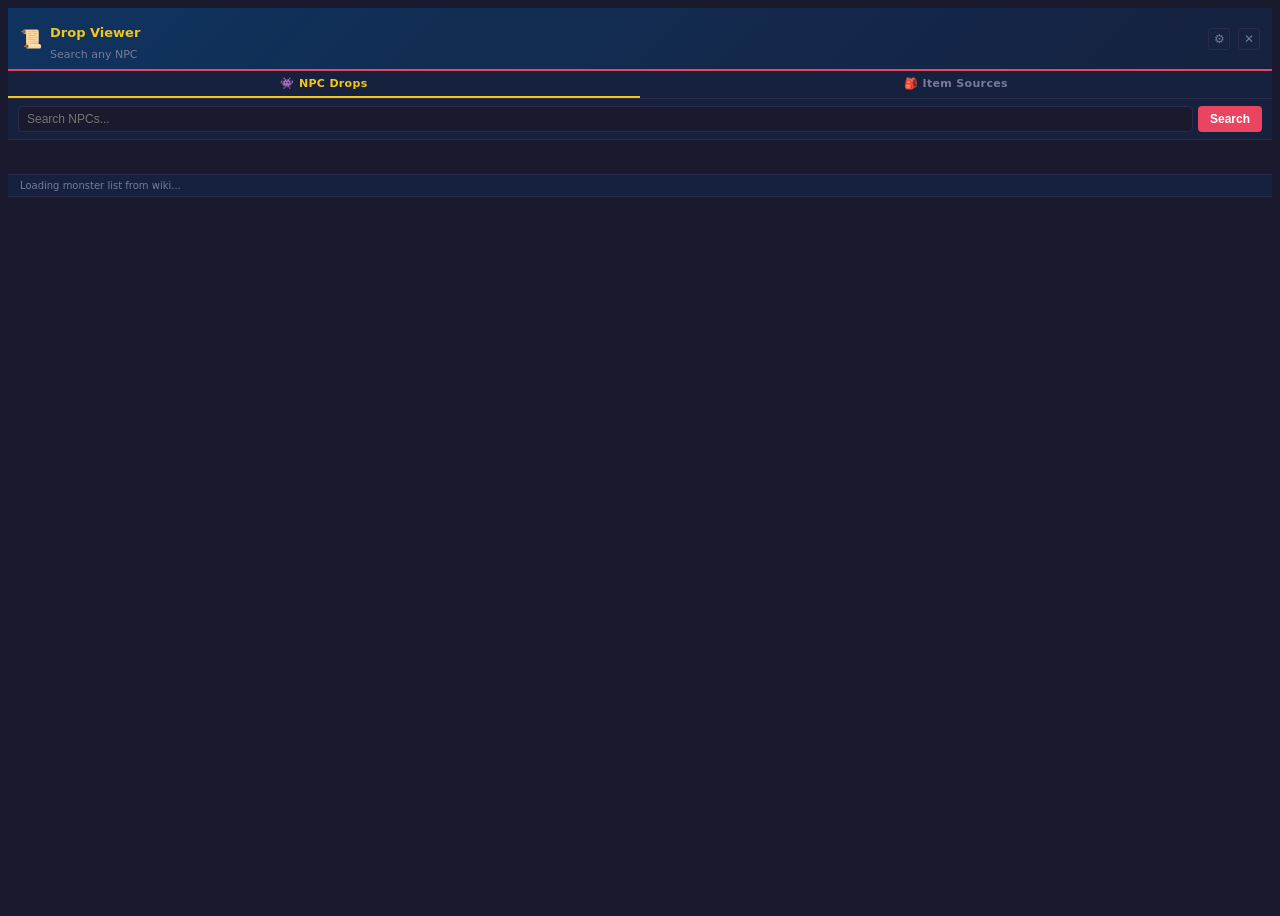
==== drops.html @ 147137e7 "Add files via upload" ====
<!DOCTYPE html>
<html lang="en">
<head>
  <meta charset="UTF-8">
  <title>Drop Viewer</title>

  <!-- Stylesheet -->
  <link rel="stylesheet" href="styles.css">
</head>

<body>

  <div id="titlebar">
    <img id="npc-img" alt="NPC" />
    <span class="logo" id="titlebar-logo">📜</span>

    <div class="titles">
      <h1>Drop Viewer</h1>
      <div class="subtitle" id="subtitle">Search any NPC</div>
    </div>

    <button id="settings-btn" title="Settings">⚙</button>
    <button id="close">✕</button>
  </div>

  <div id="settings-panel">
    <h3>Settings</h3>

    <div class="settings-row">
      <label>Show debug log</label>
      <div class="toggle" id="toggle-debug"></div>
    </div>

    <div class="settings-row">
      <label>Show OCR preview</label>
      <div class="toggle" id="toggle-ocr-canvas"></div>
    </div>

    <div class="settings-row settings-row--stack">
      <label>Window opacity <span id="opacity-value">100%</span></label>
      <input type="range" id="opacity-slider" min="30" max="100" step="5" value="100" />
    </div>
  </div>

  <div id="mode-tabs">
    <div class="mode-tab active" data-mode="npc">👾 NPC Drops</div>
    <div class="mode-tab" data-mode="item">🎒 Item Sources</div>
  </div>

  <div id="searchbar">
    <input id="search-input" type="text" placeholder="Search NPCs..." autocomplete="off" />
    <button id="search-btn">Search</button>
  </div>

  <div id="status"></div>
  <button id="back-btn">← Back</button>

  <div id="content">

    <div id="npc-browser">
      <div id="npc-list-header">
        <span id="list-label">Loading monster list from wiki...</span>
        <span id="list-count"></span>
      </div>

      <div id="list-status"></div>
      <div id="npc-list"></div>
    </div>

    <div id="disambig">
      <h3>⚠️ Disambiguation</h3>
      <p id="disambig-msg"></p>
      <div id="disambig-options"></div>
    </div>

    <div id="drops"></div>
  </div>

  <!-- Single entry point for the entire app -->
  <script type="module" src="core.js"></script>

</body>
</html>
---- styles.css ----
<style>
* { box-sizing: border-box; margin: 0; padding: 0; }
:root {
  --bg:     #1a1a2e; --bg2: #16213e; --bg3: #0f3460;
  --accent: #e94560; --gold: #f5c518; --text: #e0e0e0;
  --dim:    #7a7a9a; --border: #2a2a4a;
  --green:  #4caf50; --blue: #64b5f6; --purple: #ba68c8;
  --orange: #ff9800;
}
body {
  background: var(--bg); color: var(--text);
  font-family: 'Segoe UI', system-ui, sans-serif;
  font-size: 13px; height: 100vh;
  display: flex; flex-direction: column; overflow: hidden;
}
#titlebar, .section-hdr, .drop-row, #status, .npc-item { user-select: none; }
#titlebar {
  background: linear-gradient(135deg, var(--bg3), var(--bg2));
  border-bottom: 2px solid var(--accent);
  padding: 8px 12px; display: flex; align-items: center; gap: 8px; flex-shrink: 0;
}
#npc-img { width:40px;height:40px;object-fit:contain;image-rendering:pixelated;flex-shrink:0;display:none;border-radius:3px; }
#titlebar .logo { font-size: 18px; }
#titlebar .titles { flex: 1; min-width: 0; }
#titlebar h1 { font-size: 13px; font-weight: 700; color: var(--gold); }
#titlebar .subtitle { font-size: 11px; color: var(--dim); margin-top: 1px; }
#close, #settings-btn {
  background: none; border: 1px solid var(--border); color: var(--dim);
  width: 22px; height: 22px; border-radius: 3px; cursor: pointer;
  font-size: 12px; display: flex; align-items: center; justify-content: center;
}
#close:hover { background: var(--accent); color: #fff; border-color: var(--accent); }
#settings-btn:hover { background: var(--bg3); color: var(--gold); border-color: var(--gold); }
#settings-btn.active { background: var(--bg3); color: var(--gold); border-color: var(--gold); }
#settings-panel {
  display: none; position: fixed; top: 40px; right: 4px; z-index: 1000;
  background: var(--bg2); border: 1px solid var(--border); border-radius: 6px;
  padding: 10px 14px; min-width: 200px; box-shadow: 0 4px 16px #0008; font-size: 12px;
}
#settings-panel.open { display: block; }
#settings-panel h3 { font-size:11px;color:var(--dim);margin-bottom:8px;text-transform:uppercase;letter-spacing:.05em; }
.settings-row { display:flex;align-items:center;justify-content:space-between;padding:4px 0;gap:12px; }
.settings-row label { color:var(--text);cursor:pointer;flex:1; }
.toggle { width:32px;height:18px;background:var(--border);border-radius:9px;position:relative;cursor:pointer;transition:background .2s;flex-shrink:0; }
.toggle.on { background: var(--green); }
.toggle::after { content:'';position:absolute;width:12px;height:12px;background:#fff;border-radius:50%;top:3px;left:3px;transition:left .2s; }
.toggle.on::after { left: 17px; }
.settings-row--stack { flex-direction:column;align-items:stretch;gap:4px; }
.settings-row--stack label { display:flex;justify-content:space-between; }
#opacity-value { color:var(--dim);font-size:11px; }
#opacity-slider { -webkit-appearance:none;appearance:none;width:100%;height:4px;background:var(--border);border-radius:2px;outline:none;cursor:pointer; }
#opacity-slider::-webkit-slider-thumb { -webkit-appearance:none;appearance:none;width:14px;height:14px;background:var(--gold);border-radius:50%;cursor:pointer;border:none; }
#opacity-slider::-moz-range-thumb { width:14px;height:14px;background:var(--gold);border-radius:50%;cursor:pointer;border:none; }
/* Mode tabs */
#mode-tabs { display:flex;background:var(--bg2);border-bottom:1px solid var(--border);flex-shrink:0; }
.mode-tab { flex:1;padding:6px 0;text-align:center;font-size:11px;font-weight:600;color:var(--dim);cursor:pointer;border-bottom:2px solid transparent;transition:color .15s,border-color .15s;user-select:none;letter-spacing:.03em; }
.mode-tab:hover { color: var(--text); }
.mode-tab.active { color:var(--gold);border-bottom-color:var(--gold); }
#searchbar { background:var(--bg2);border-bottom:1px solid var(--border);padding:7px 10px;display:flex;gap:5px;flex-shrink:0; }
#search-input { flex:1;background:var(--bg);border:1px solid var(--border);border-radius:4px;color:var(--text);padding:5px 8px;font-size:12px;outline:none;cursor:text;user-select:text;-webkit-user-select:text; }
#search-input:focus { border-color: var(--accent); }
#search-btn { background:var(--accent);border:none;border-radius:4px;color:#fff;padding:5px 12px;cursor:pointer;font-size:12px;font-weight:600; }
#search-btn:hover { opacity: .85; }
#status { padding:5px 12px;font-size:11px;color:var(--dim);border-bottom:1px solid var(--border);min-height:24px;flex-shrink:0; }
#status.ok { color: var(--green); }
#status.err { color: var(--accent); }
#status.busy { color: var(--gold); }
#back-btn { display:none;background:var(--bg3);border:none;color:var(--dim);padding:4px 10px;font-size:11px;cursor:pointer;border-bottom:1px solid var(--border);width:100%;text-align:left;flex-shrink:0; }
#back-btn:hover { color: var(--text); }
#content { flex:1;overflow-y:auto;position:relative; }
#content::-webkit-scrollbar { width: 4px; }
#content::-webkit-scrollbar-thumb { background:var(--bg3);border-radius:2px; }
#npc-browser { display:flex;flex-direction:column;height:100%; }
#npc-list-header { padding:5px 12px;font-size:10px;color:var(--dim);border-bottom:1px solid var(--border);background:var(--bg2);display:flex;justify-content:space-between;align-items:center;flex-shrink:0; }
#npc-list { flex:1;overflow-y:auto; }
#npc-list::-webkit-scrollbar { width: 4px; }
#npc-list::-webkit-scrollbar-thumb { background:var(--bg3);border-radius:2px; }
.npc-item { padding:7px 12px;border-bottom:1px solid rgba(42,42,74,.4);cursor:pointer;display:flex;align-items:center;gap:8px;transition:background .1s; }
.npc-item:hover { background: rgba(233,69,96,.1); }
.npc-item .npc-icon { font-size:14px;width:20px;text-align:center;flex-shrink:0; }
.npc-item .npc-name { font-size:12px;color:var(--text);flex:1; }
.npc-item .npc-cat  { font-size:10px;color:var(--dim); }
#npc-empty { padding:20px;text-align:center;color:var(--dim);font-size:11px; }
#list-status { padding:6px 12px;font-size:10px;color:var(--gold);text-align:center; }
#disambig { display:none;padding:12px; }
#disambig h3 { font-size:12px;color:var(--gold);margin-bottom:8px; }
#disambig p  { font-size:11px;color:var(--dim);margin-bottom:10px; }
.disambig-option { padding:7px 10px;background:var(--bg2);border:1px solid var(--border);border-radius:4px;margin-bottom:6px;cursor:pointer;font-size:12px;transition:background .1s; }
.disambig-option:hover { background:var(--bg3);border-color:var(--accent); }
#drops { display: none; }
.section-hdr { background:var(--bg3);padding:5px 12px;font-size:10px;font-weight:700;text-transform:uppercase;letter-spacing:1px;color:var(--gold);border-bottom:1px solid var(--border);position:sticky;top:0;z-index:1;display:flex;align-items:center;justify-content:space-between;cursor:pointer;user-select:none;transition:background .15s; }
.section-hdr:hover { background: #143d6e; }
.section-hdr .hdr-left { display:flex;align-items:center;gap:6px; }
.section-hdr .chevron { font-size:8px;transition:transform .2s;display:inline-block;color:var(--dim); }
.section-hdr.collapsed .chevron { transform: rotate(-90deg); }
.section-hdr .row-count { font-size:9px;color:var(--dim);font-weight:400; }
.section-body { overflow:hidden;transition:max-height .25s ease; }
.section-body.collapsed { max-height: 0 !important; }
.drop-row { display:flex;align-items:center;padding:4px 10px;gap:8px;border-bottom:1px solid rgba(42,42,74,.4);transition:background .1s;cursor:default; }
.drop-row:hover { background: rgba(255,255,255,.035); }
.drop-row.clickable { cursor: pointer; }
.drop-row.clickable:hover { background: rgba(233,69,96,.12); }
.item-img { width:28px;height:28px;flex-shrink:0;object-fit:contain;image-rendering:pixelated; }
.item-placeholder { width:28px;height:28px;flex-shrink:0;background:var(--bg3);border-radius:3px;display:flex;align-items:center;justify-content:center;font-size:13px;color:var(--dim); }
.item-info { flex:1;min-width:0; }
.item-name { white-space:nowrap;overflow:hidden;text-overflow:ellipsis;font-size:12px; }
.item-qty  { font-size:10px;color:var(--dim);margin-top:1px; }
.rarity    { flex-shrink: 0; }
.badge { display:inline-block;padding:1px 5px;border-radius:3px;font-size:10px;font-weight:700; }
.b-always   { background:var(--green);color:#fff; }
.b-common   { border:1px solid var(--green);color:var(--green); }
.b-uncommon { border:1px solid var(--blue);color:var(--blue); }
.b-rare     { border:1px solid var(--purple);color:var(--purple); }
.b-vr       { border:1px solid var(--accent);color:var(--accent); }
.b-ultra    { border:1px solid var(--orange);color:var(--orange); }
.b-unknown  { border:1px solid var(--dim);color:var(--dim); }
</style>
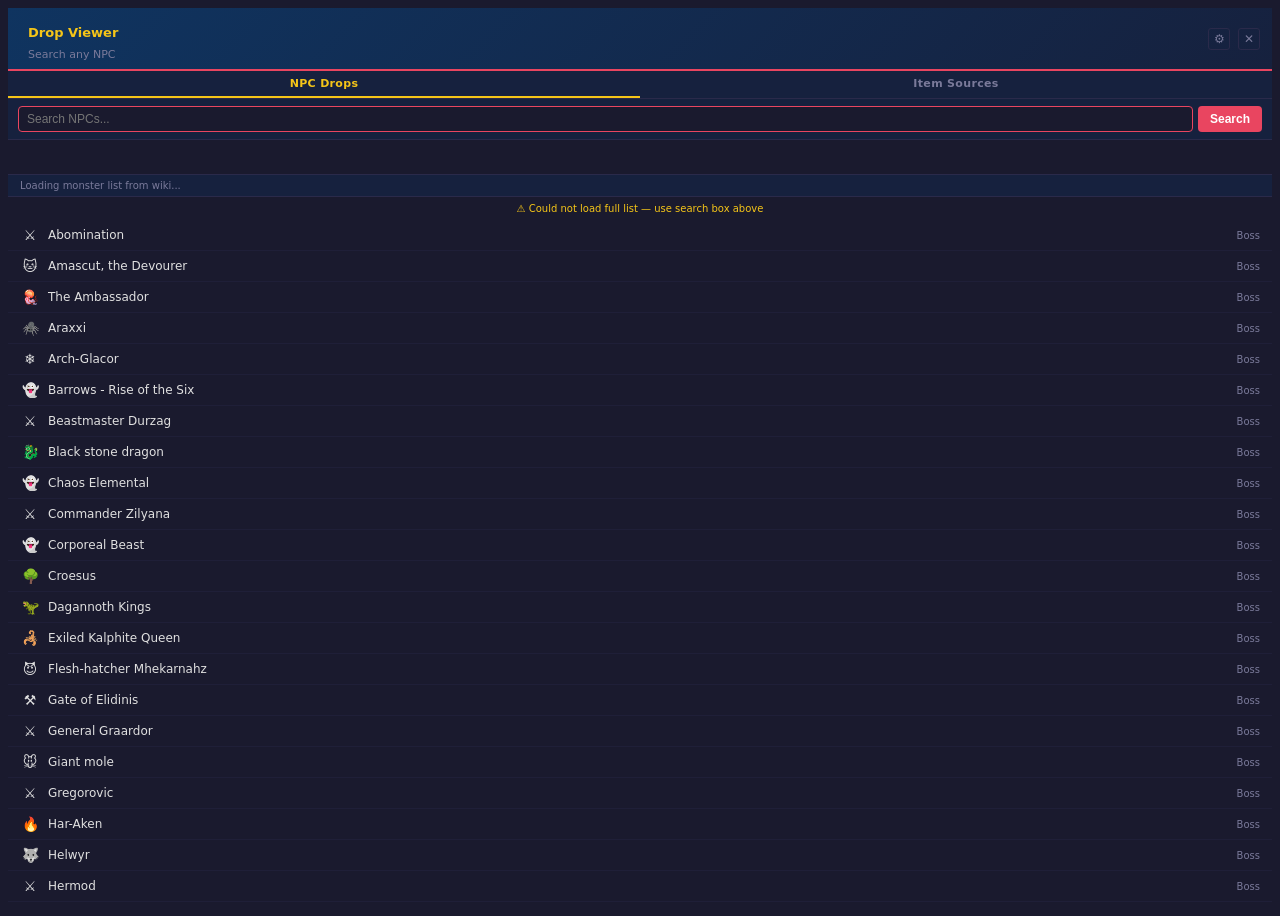
==== commit 4b6a74f2: "Update drops.html" ====
--- a/drops.html
+++ b/drops.html
@@ -12,7 +12,7 @@
 
   <div id="titlebar">
     <img id="npc-img" alt="NPC" />
-    <span class="logo" id="titlebar-logo">📜</span>
+    <span class="logo" id="titlebar-logo"></span>
 
     <div class="titles">
       <h1>Drop Viewer</h1>
@@ -43,8 +43,8 @@
   </div>
 
   <div id="mode-tabs">
-    <div class="mode-tab active" data-mode="npc">👾 NPC Drops</div>
-    <div class="mode-tab" data-mode="item">🎒 Item Sources</div>
+    <div class="mode-tab active" data-mode="npc">NPC Drops</div>
+    <div class="mode-tab" data-mode="item">Item Sources</div>
   </div>
 
   <div id="searchbar">
@@ -68,7 +68,7 @@
     </div>
 
     <div id="disambig">
-      <h3>⚠️ Disambiguation</h3>
+      <h3>Disambiguation</h3>
       <p id="disambig-msg"></p>
       <div id="disambig-options"></div>
     </div>
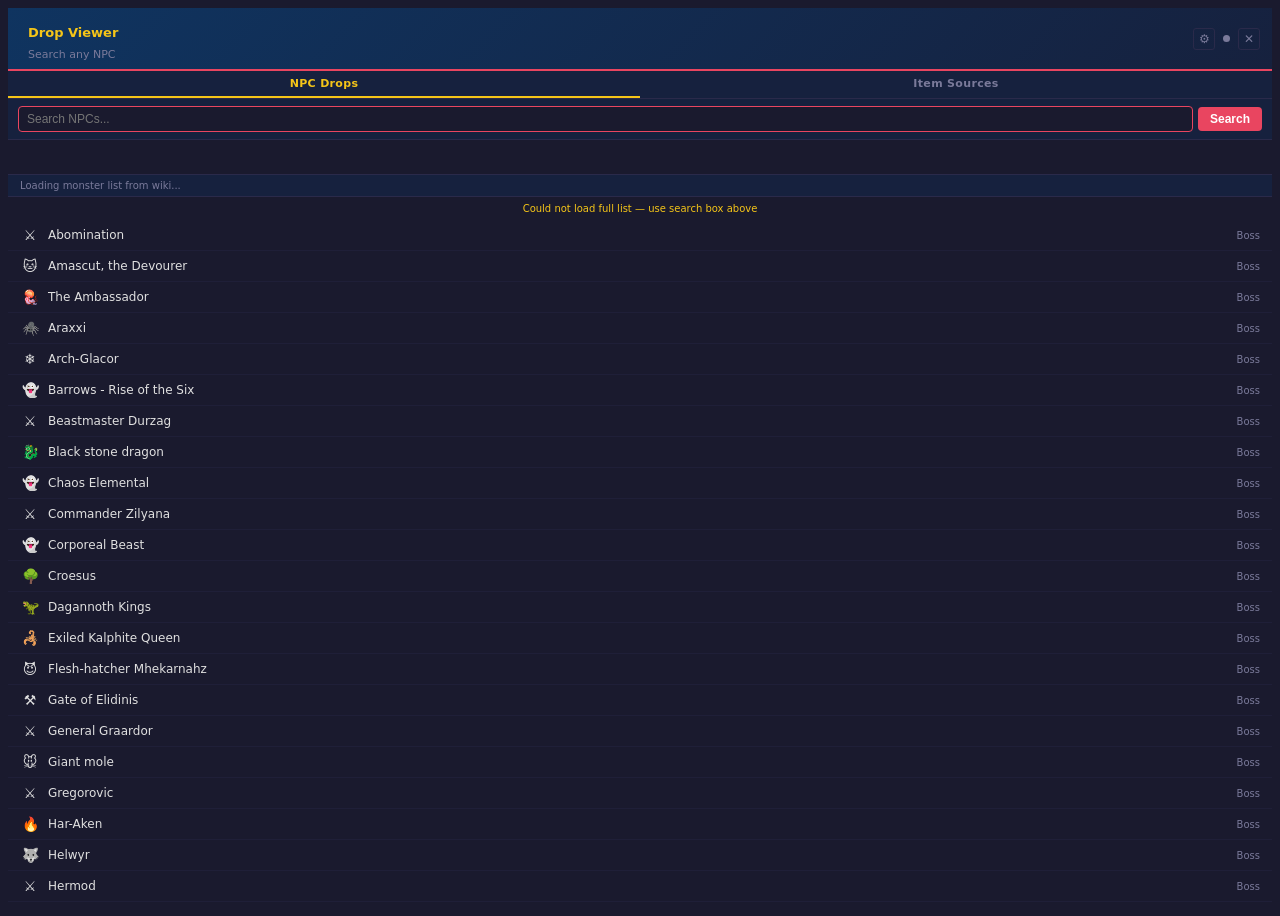
==== commit c3bded9f: "Add files via upload" ====
--- a/drops.html
+++ b/drops.html
@@ -20,6 +20,7 @@
     </div>
 
     <button id="settings-btn" title="Settings">⚙</button>
+    <div id="alt1-dot" title="Alt1 not detected"></div>
     <button id="close">✕</button>
   </div>
 
@@ -36,6 +37,16 @@
       <div class="toggle" id="toggle-ocr-canvas"></div>
     </div>
 
+    <div class="settings-row">
+      <label>Show emoji icons</label>
+      <div class="toggle" id="toggle-emojis"></div>
+    </div>
+
+    <div class="settings-row">
+      <label>High-res item icons</label>
+      <div class="toggle" id="toggle-hires"></div>
+    </div>
+
     <div class="settings-row settings-row--stack">
       <label>Window opacity <span id="opacity-value">100%</span></label>
       <input type="range" id="opacity-slider" min="30" max="100" step="5" value="100" />
@@ -48,12 +59,12 @@
   </div>
 
   <div id="searchbar">
+    <button id="back-btn">← Back</button>
     <input id="search-input" type="text" placeholder="Search NPCs..." autocomplete="off" />
     <button id="search-btn">Search</button>
   </div>
 
   <div id="status"></div>
-  <button id="back-btn">← Back</button>
 
   <div id="content">
 
--- a/styles.css
+++ b/styles.css
@@ -56,7 +56,9 @@
 .mode-tab { flex:1;padding:6px 0;text-align:center;font-size:11px;font-weight:600;color:var(--dim);cursor:pointer;border-bottom:2px solid transparent;transition:color .15s,border-color .15s;user-select:none;letter-spacing:.03em; }
 .mode-tab:hover { color: var(--text); }
 .mode-tab.active { color:var(--gold);border-bottom-color:var(--gold); }
-#searchbar { background:var(--bg2);border-bottom:1px solid var(--border);padding:7px 10px;display:flex;gap:5px;flex-shrink:0; }
+#searchbar { background:var(--bg2);border-bottom:1px solid var(--border);padding:7px 10px;display:flex;gap:5px;flex-shrink:0;align-items:center; }
+#back-btn { display:none;background:var(--bg3);border:1px solid var(--border);color:var(--dim);padding:4px 8px;font-size:11px;cursor:pointer;border-radius:4px;white-space:nowrap;flex-shrink:0; }
+#back-btn:hover { color: var(--text); border-color: var(--accent); }
 #search-input { flex:1;background:var(--bg);border:1px solid var(--border);border-radius:4px;color:var(--text);padding:5px 8px;font-size:12px;outline:none;cursor:text;user-select:text;-webkit-user-select:text; }
 #search-input:focus { border-color: var(--accent); }
 #search-btn { background:var(--accent);border:none;border-radius:4px;color:#fff;padding:5px 12px;cursor:pointer;font-size:12px;font-weight:600; }
@@ -65,8 +67,8 @@
 #status.ok { color: var(--green); }
 #status.err { color: var(--accent); }
 #status.busy { color: var(--gold); }
-#back-btn { display:none;background:var(--bg3);border:none;color:var(--dim);padding:4px 10px;font-size:11px;cursor:pointer;border-bottom:1px solid var(--border);width:100%;text-align:left;flex-shrink:0; }
-#back-btn:hover { color: var(--text); }
+#alt1-dot { width:7px;height:7px;border-radius:50%;background:var(--dim);flex-shrink:0;transition:background .3s; }
+#alt1-dot.connected { background: var(--green); }
 #content { flex:1;overflow-y:auto;position:relative; }
 #content::-webkit-scrollbar { width: 4px; }
 #content::-webkit-scrollbar-thumb { background:var(--bg3);border-radius:2px; }
